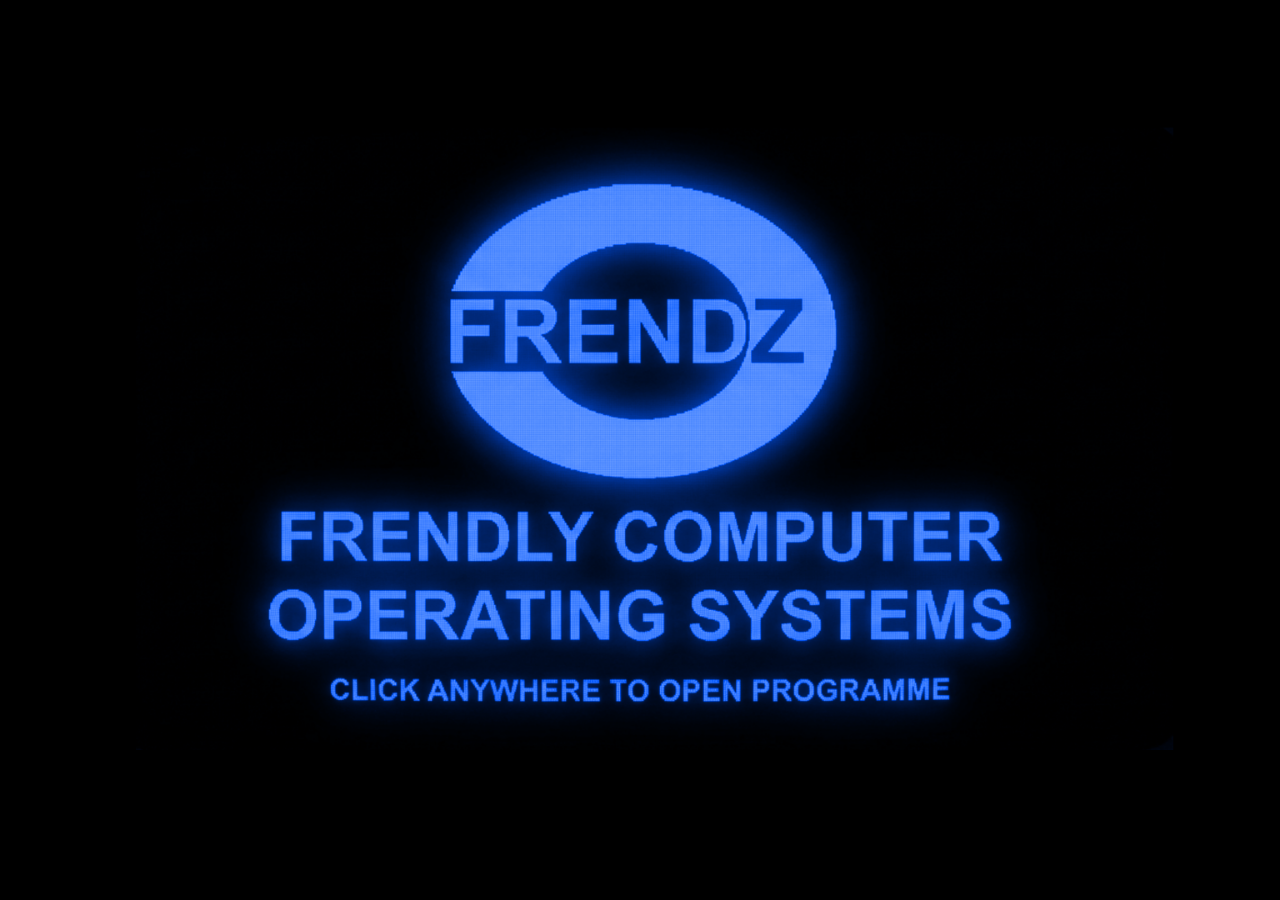
==== nea/index.html @ edb50ffb "nea update name" ====
<!DOCTYPE html>
<html lang="en">
<head>
<meta charset="UTF-8">
<meta name="viewport" content="width=device-width, initial-scale=1.0">
<title>LOCATION OS</title>
<style>
  :root{
    --face:#c0c0c0; --hi:#dfdfdf; --sh:#808080; --dk:#000; --lt:#fff;
    --desktop:#008080; --title:#000080; --title2:#1084d0;
    --winbody:#12294f; --winink:#dbe8ff; --winframe:#0a3aa8; --winwell:#08152f;
    --font:'Tahoma','Geneva','MS Sans Serif',sans-serif;
  }
  *{box-sizing:border-box; margin:0; padding:0}
  html,body{height:100%}
  body{background:#000; overflow:hidden; font-family:var(--font); font-size:12px}

  .raised{background:var(--face); border:2px solid; border-color:var(--hi) var(--dk) var(--dk) var(--hi);
    box-shadow:inset 1px 1px var(--lt), inset -1px -1px var(--sh)}
  .sunken{background:#fff; border:2px solid; border-color:var(--sh) var(--lt) var(--lt) var(--sh);
    box-shadow:inset 1px 1px var(--dk), inset -1px -1px var(--hi)}

  /* ---------- boot screen ---------- */
  .screen{position:fixed; inset:0; overflow:hidden; background:#000; cursor:pointer;
    pointer-events:none; z-index:100; transition:opacity .4s ease}
  .screen.ready{pointer-events:auto}
  .screen.hide{opacity:0}
  .screen img{position:absolute; inset:0; width:100%; height:100%; object-fit:cover; display:block}
  .base{clip-path:inset(50% 0 50% 0); animation:crt-open 4s 1s cubic-bezier(.16,.8,.3,1) forwards}
  @keyframes crt-open{ to{ clip-path:inset(0 0 0 0); } }
  .g{opacity:0; pointer-events:none; mix-blend-mode:screen; will-change:transform,clip-path}
  .g1{filter:hue-rotate(180deg) saturate(1.6)} .g2{filter:hue-rotate(60deg) saturate(1.6)}
  .bar{position:absolute; left:0; right:0; height:6px; z-index:5; opacity:0; pointer-events:none;
    mix-blend-mode:screen; background:rgba(120,180,255,.7); box-shadow:0 0 10px rgba(90,150,255,.6)}

  /* ---------- desktop ---------- */
  #desktop{position:fixed; inset:0; z-index:10; background:#03060f;
    opacity:0; visibility:hidden; transition:opacity .3s ease}
  #desktop.show{opacity:1; visibility:visible}
  /* wallpaper + its two glitch clones */
  .wall{position:absolute; inset:0; width:100%; height:100%; object-fit:cover; z-index:0}
  .wg1,.wg2{opacity:0; mix-blend-mode:screen; will-change:transform,clip-path}
  .wg1{filter:hue-rotate(180deg) saturate(1.6)}
  .wg2{filter:hue-rotate(60deg)  saturate(1.6)}
  .dbar{position:absolute; left:0; right:0; height:6px; z-index:65; opacity:0; pointer-events:none;
    mix-blend-mode:screen; background:rgba(120,180,255,.7); box-shadow:0 0 10px rgba(90,150,255,.6)}
  /* CRT scanlines over the whole desktop, to match the boot screen */
  #desktop::after{content:""; position:absolute; inset:0; pointer-events:none; z-index:70;
    background:repeating-linear-gradient(0deg, rgba(0,0,0,.15) 0 2px, transparent 2px 4px); opacity:.4}

  .icons{position:absolute; inset:0; z-index:5}
  .dicon{position:absolute; left:0; top:0; width:120px; text-align:center; color:#fff; cursor:pointer;
    user-select:none; padding:2px; will-change:transform}
  .dicon.dragging{z-index:100; cursor:grabbing; opacity:.9}
  .dicon .ico{width:min(92px,9.6vh); height:min(92px,9.6vh); margin:0 auto; background-repeat:no-repeat;
    background-position:center; background-size:contain; image-rendering:pixelated;
    filter:drop-shadow(1px 1px 0 rgba(0,0,0,.5))}
  .dicon .lbl{font-size:13px; margin-top:4px; text-shadow:1px 1px #000; padding:0 2px; display:inline-block}
  .dicon.sel .lbl{background:var(--title); outline:1px dotted #fff}

  /* windows */
  .window{position:absolute; min-width:400px; display:none; flex-direction:column; z-index:20}
  .window.open{display:flex}
  .titlebar{background:linear-gradient(90deg,var(--title),var(--title2)); color:#fff; font-weight:bold;
    padding:3px 3px 3px 6px; display:flex; align-items:center; gap:6px; cursor:grab; user-select:none}
  .window.inactive .titlebar{background:linear-gradient(90deg,#7f7f7f,#b0b0b0)}
  .titlebar .t{flex:1; white-space:nowrap; overflow:hidden; text-overflow:ellipsis}
  .tbtn{width:17px; height:15px; display:flex; align-items:center; justify-content:center;
    font-size:10px; font-weight:bold; color:#000; cursor:pointer; line-height:1}
  .content{padding:16px 18px; background:var(--face); line-height:1.6; overflow:auto; max-height:64vh; min-height:130px}
  .content h3{font-size:13px; margin:0 0 8px}
  .content .row{display:flex; justify-content:space-between; padding:3px 0; border-bottom:1px dotted #999}
  .content a{color:#000080}
  .btn{display:inline-block; padding:4px 14px; margin-top:8px; cursor:pointer; font-family:var(--font)}
  .btn:active{border-color:var(--dk) var(--hi) var(--hi) var(--dk); box-shadow:inset 1px 1px var(--sh), inset -1px -1px var(--lt)}
  .field{width:100%; padding:3px 5px; margin:3px 0 8px; font-family:var(--font); font-size:12px; outline:none}

  /* taskbar */
  .taskbar{position:absolute; left:0; right:0; bottom:0; height:32px; display:flex; align-items:center;
    gap:5px; padding:3px 4px; z-index:50}
  .start{display:flex; align-items:center; gap:6px; padding:2px 8px 2px 5px; font-weight:bold; cursor:pointer}
  .start .logo{width:18px; height:18px; border-radius:50%; background:radial-gradient(circle at 40% 35%,#7db4ff,#1a56c4);
    display:inline-block; box-shadow:0 0 0 1px #000}
  .tasks{flex:1; display:flex; gap:4px; overflow:hidden}
  .taskbtn{max-width:150px; padding:2px 8px; font-size:11px; cursor:pointer; white-space:nowrap; overflow:hidden;
    text-overflow:ellipsis; display:flex; align-items:center; gap:5px}
  .taskbtn.active{border-color:var(--dk) var(--hi) var(--hi) var(--dk); box-shadow:inset 1px 1px var(--sh), inset -1px -1px var(--lt); font-weight:bold}
  .tray{padding:3px 8px; font-size:11px}

  /* start menu */
  .startmenu{position:absolute; bottom:32px; left:4px; width:200px; z-index:60; display:none; padding:2px}
  .startmenu.show{display:block}
  .startmenu .item{display:flex; align-items:center; gap:9px; padding:6px 10px; cursor:pointer; font-size:12px}
  .startmenu .item:hover{background:var(--title); color:#fff}
  .startmenu .sep{height:1px; background:var(--sh); box-shadow:0 1px var(--lt); margin:3px 2px}

  /* ---- Windows XP (Luna) blue window theme ---- */
  .window{background:var(--winframe); border:0; border-radius:8px 8px 4px 4px;
    box-shadow:0 8px 24px rgba(0,0,0,.55); padding:0; overflow:hidden}
  .titlebar{background:linear-gradient(180deg,#4a9bff 0%,#2f7fe8 9%,#1a5fd0 46%,#134fbf 92%,#2a6fd4 100%);
    border-radius:7px 7px 0 0; padding:4px 4px 4px 8px; text-shadow:1px 1px 1px rgba(0,0,0,.35)}
  .window.inactive .titlebar{background:linear-gradient(180deg,#9fb6dd,#6d8cbe)}
  .content{margin:0 3px 3px; background:var(--winbody); color:var(--winink); border-radius:0 0 3px 3px}
  .content h3{color:#fff}
  .content .row{border-bottom:1px dotted #3a5a9a}
  .content a{color:#8fc0ff}
  .window .sunken{background:var(--winwell); border-color:#04102a #2a4a8a #2a4a8a #04102a;
    box-shadow:inset 1px 1px #000, inset -1px -1px #244a8a; color:#bcd4ff}
  .field{color:#dbe8ff}
  .field::placeholder{color:#6d86b8}
  .btn{color:#fff; background:linear-gradient(#4a9bff,#1650b8); border:1px solid #0a3a90; border-radius:4px;
    box-shadow:inset 0 1px rgba(255,255,255,.35); padding:5px 16px}
  .btn:active{background:linear-gradient(#1650b8,#4a9bff); box-shadow:inset 0 1px rgba(0,0,0,.3)}
  .tbtn{width:20px; height:20px; margin-left:2px; border-radius:3px; color:#fff;
    border:1px solid rgba(255,255,255,.55); box-shadow:inset 0 1px rgba(255,255,255,.4); font-size:11px}
  .tbtn.xpbtn{background:linear-gradient(#5aa0ff,#2f6fd0)}
  .tbtn[data-close]{background:linear-gradient(#f4977f,#d8442a); border-color:#a83318}
  .window.max{left:0!important; top:0!important; width:100%!important; height:calc(100% - 32px)!important; border-radius:0}
  .window.max .content{max-height:none; flex:1}
  .window.open.mini{display:none}

  /* ---- XP blue taskbar ---- */
  .taskbar{height:34px; border:0;
    background:linear-gradient(180deg,#3f8cf3 0%,#2b73e0 9%,#1e5fd0 46%,#2159c6 90%,#164bb0 100%);
    box-shadow:inset 0 1px rgba(255,255,255,.45)}
  .start{border:0; border-radius:0; padding:2px 18px; color:#fff; font-style:italic;
    text-shadow:1px 1px 1px rgba(0,0,0,.4); box-shadow:inset 0 1px rgba(255,255,255,.5);
    background:linear-gradient(180deg,#8ad86f 0%,#4bad3a 55%,#2f8a27 100%)}
  #caution-btn{cursor:pointer; padding:2px 6px; display:flex; align-items:center}
  #caution-btn img{width:18px; height:18px; display:block; image-rendering:auto}
  .start .logo{background:radial-gradient(circle at 40% 35%,#fff,#dfe8ff)}
  .taskbtn{color:#fff; border:1px solid #16469e; border-radius:3px;
    background:linear-gradient(#5a9bf0,#2e6fd0); box-shadow:inset 0 1px rgba(255,255,255,.35)}
  .taskbtn.active{background:linear-gradient(#173f92,#3f80e0); box-shadow:inset 0 1px rgba(0,0,0,.35)}
  .tray{color:#fff; border:1px solid #0d3f96; border-radius:3px;
    background:linear-gradient(#1e5cc8,#134cae); box-shadow:inset 0 1px rgba(0,0,0,.25)}

  /* ---- Store product grid ---- */
  .shop-sub{font-size:11px; opacity:.7; margin:-6px 0 12px}
  .shop-grid{display:grid; grid-template-columns:repeat(2,1fr); gap:12px}
  .window.max .shop-grid{grid-template-columns:repeat(auto-fill,minmax(180px,1fr))}
  .prod{display:flex; flex-direction:column; background:rgba(255,255,255,.04);
    border:1px solid #2a4a8a; border-radius:6px; padding:8px; text-align:center; transition:border-color .12s, background .12s}
  .prod:hover{border-color:#5a9bff; background:rgba(255,255,255,.09)}
  .lbl-row{margin-top:14px; font-size:10px; opacity:.55; text-transform:uppercase; letter-spacing:1.5px}
  .sizebtn{min-width:36px; padding:5px 4px; font-size:12px; cursor:pointer; border-radius:4px; user-select:none;
    border:1px solid #2a4a8a; background:rgba(255,255,255,.05); color:#dbe8ff}
  .sizebtn:hover{border-color:#5a9bff}
  .sizebtn.on{background:linear-gradient(#4a9bff,#1650b8); border-color:#0a3a90; font-weight:bold}
  .qtyrow{display:flex; justify-content:center; align-items:stretch; margin-top:6px}
  .qtyrow .qbtn{width:30px; display:flex; align-items:center; justify-content:center; cursor:pointer; font-size:16px;
    user-select:none; border:1px solid #2a4a8a; background:rgba(255,255,255,.05); color:#dbe8ff}
  .qtyrow .qbtn:hover{border-color:#5a9bff}
  .qtyrow .qnum{min-width:46px; display:flex; align-items:center; justify-content:center; font-weight:bold;
    border-top:1px solid #2a4a8a; border-bottom:1px solid #2a4a8a}
  .cart-line{display:flex; justify-content:space-between; align-items:center; gap:10px; padding:8px 0;
    border-bottom:1px dotted #3a5a9a; text-align:left}
  .cart-line .cl-rm{cursor:pointer; font-size:11px; display:inline-block; margin-top:5px; padding:2px 9px; border-radius:3px;
    user-select:none; border:1px solid #8a3a3a; background:rgba(255,80,80,.14); color:#ff9a9a}
  .cart-line .cl-rm:hover{background:rgba(255,80,80,.3); color:#fff; border-color:#c04a4a}
  .cart-total{display:flex; justify-content:space-between; font-weight:bold; margin-top:12px; font-size:15px}
  .thumb{position:relative; aspect-ratio:1/1; border-radius:4px; overflow:hidden; margin-bottom:8px;
    background:linear-gradient(160deg,#c9d3e6,#aeb9d0)}
  .thumb .slides{width:100%; height:100%}
  .thumb img{width:100%; height:100%; object-fit:contain; image-rendering:auto; display:none}
  .thumb img.on{display:block}
  .thumb .nav{position:absolute; top:50%; transform:translateY(-50%); width:22px; height:34px;
    border:0; cursor:pointer; font-size:20px; line-height:1; color:#fff; padding:0;
    background:rgba(10,28,64,.5); border-radius:4px; display:flex; align-items:center; justify-content:center}
  .thumb .nav:hover{background:rgba(10,28,64,.82)}
  .thumb .nav.prev{left:5px}
  .thumb .nav.next{right:5px}
  .thumb .dots{position:absolute; bottom:5px; left:0; right:0; display:flex; gap:4px; justify-content:center}
  .thumb .dots i{width:5px; height:5px; border-radius:50%; background:rgba(10,28,64,.35)}
  .thumb .dots i.on{background:rgba(10,28,64,.85)}
  .prod .pname{font-size:12px; font-weight:bold; line-height:1.25; min-height:2.4em;
    display:flex; align-items:center; justify-content:center}
  .prod .pmeta{display:flex; justify-content:space-between; align-items:center; margin-top:4px; font-size:11px}
  .prod .pvar{opacity:.65}
  .prod .pprice{font-weight:bold}
  .prod .btn{margin-top:8px; width:100%; box-sizing:border-box; text-align:center}
  .prod.sold .btn{background:#3a4a66; border-color:#2a3a52; cursor:default; opacity:.7}

  /* Photos gallery */
  #w-photos .content{display:flex; flex-direction:column; height:64vh; overflow:hidden}
  #w-photos.max .content{height:auto}
  #w-photos .content h3{flex:0 0 auto}
  .photo-grid{display:grid; grid-template-columns:repeat(4,1fr); grid-template-rows:repeat(5,1fr); gap:8px 10px; flex:1; min-height:0}
  .photo-cell{display:flex; flex-direction:column; min-height:0; min-width:0}
  .photo-frame{flex:1; min-height:0; display:flex; align-items:center; justify-content:center}
  .photo-box{height:100%; width:auto; aspect-ratio:2/3; max-width:100%}   /* portrait photo ratio, shrinks to fit */
  .photo-title{flex:0 0 auto; height:16px; line-height:16px; margin-top:4px; font-size:11px; text-align:center;
    opacity:.8; overflow:hidden; white-space:nowrap; text-overflow:ellipsis}
  .photo-title:empty::before{content:'Title'; opacity:.4}
  #w-photos.max .photo-grid{grid-template-columns:repeat(5,1fr); grid-template-rows:repeat(4,1fr); gap:14px 16px}
  #w-photos.max .photo-title{height:22px; line-height:22px; font-size:14px}

  /* Music player */
  .mp{max-width:280px; margin:0 auto; padding:4px 0}
  .mp-art{width:min(190px,44vh); aspect-ratio:1/1; margin:0 auto 14px; border-radius:6px; overflow:hidden;
    box-shadow:0 6px 20px rgba(0,0,0,.55); border:1px solid #2a4a8a}
  .mp-art img{width:100%; height:100%; object-fit:cover; display:block}
  .mp-title{font-size:19px; font-weight:bold; letter-spacing:1px}
  .mp-artist{font-size:13px; opacity:.7; margin-top:2px}
  .mp-seek{height:6px; border-radius:3px; background:rgba(255,255,255,.12); margin:16px 0 6px; cursor:pointer; overflow:hidden}
  .mp-fill{height:100%; width:0%; background:linear-gradient(90deg,#4a9bff,#8fc0ff); border-radius:3px}
  .mp-time{display:flex; justify-content:space-between; font-size:11px; opacity:.7}
  .mp-controls{display:flex; align-items:center; justify-content:center; gap:18px; margin-top:16px}
  .mp-btn{min-width:36px; height:36px; padding:0 6px; display:flex; align-items:center; justify-content:center; cursor:pointer;
    user-select:none; border-radius:50%; border:1px solid #2a4a8a; background:rgba(255,255,255,.05); font-size:12px}
  .mp-btn:hover{border-color:#5a9bff}
  .mp-btn.mp-play{width:48px; height:48px; font-size:16px; color:#fff; border-color:#0a3a90;
    background:linear-gradient(#4a9bff,#1650b8); box-shadow:inset 0 1px rgba(255,255,255,.35)}
  .mp-btn.mp-play:active{background:linear-gradient(#1650b8,#4a9bff)}

  /* Videos + Extras */
  .vid-box{height:230px; display:flex; align-items:center; justify-content:center; color:#6d86b8; text-align:center}
  .vid-box-sm{height:130px}
  #w-video.max .content, #w-extras.max .content{display:flex; flex-direction:column}
  #w-video.max .content h3, #w-extras.max .content h3{flex:0 0 auto}
  #w-video.max .vid-box, #w-extras.max .vid-box{flex:1; height:auto}   /* video fills most of the screen */
  /* Extras = portrait tour advert (9:16) — window fits the video */
  #w-extras{min-width:0}
  #w-extras .content{max-height:none; padding:11px; overflow:hidden}
  #w-extras .tour-advert{width:100%; aspect-ratio:1080/1920; display:block; background:#000; border-radius:3px}
  /* keep native controls from darkening the video (WebKit/Safari) */
  #w-extras video::-webkit-media-controls-panel{background:transparent; background-image:none}
  #w-extras video::-webkit-media-controls-enclosure{background:transparent}
  #w-extras.max .content{display:flex; flex-direction:column}
  #w-extras.max .content h3{flex:0 0 auto}
  #w-extras.max .tour-advert{flex:1; aspect-ratio:auto; height:auto; min-height:0; object-fit:contain}

  /* Links — socials */
  .social-list{display:flex; flex-direction:column; gap:7px; margin-top:4px}
  .social{display:flex; align-items:center; gap:12px; padding:8px 11px; border-radius:6px; cursor:pointer;
    border:1px solid #2a4a8a; background:rgba(255,255,255,.04); transition:border-color .12s, background .12s}
  .social:hover{border-color:#5a9bff; background:rgba(255,255,255,.09)}
  .social img{width:34px; height:34px; object-fit:contain; image-rendering:pixelated; flex:0 0 auto}
  .social .s-name{font-weight:bold}
  .social .s-handle{font-size:12px; opacity:.7; margin-left:auto}

  /* Tour poster window */
  #w-tourposter .poster-img{ max-width:100%; max-height:58vh; display:block; margin:0 auto; border-radius:3px }
  #w-tourposter.max .content{ display:flex; align-items:center; justify-content:center }
  #w-tourposter.max .poster-img{ max-height:100%; max-width:100%; margin:0 }

  /* ---- phone: keep windows on-screen, tighten icons (desktop unaffected) ---- */
  @media (max-width:640px){
    .window{ min-width:0; max-width:96vw; }
    .startmenu{ width:min(240px,74vw); }
    .dicon{ width:96px; }
    .dicon .ico{ width:52px; height:52px; }
    .dicon .lbl{ font-size:11px; }
    .taskbtn{ max-width:96px; }
    .mp-controls{ gap:22px; }
  }

  @media (prefers-reduced-motion:reduce){ .base{ clip-path:none; animation:none; } }
</style>
</head>
<body>

  <!-- ===================== BOOT ===================== -->
  <div class="screen" id="boot">
    <img class="base" src="boot.png" alt="LOCATION — Locating Computer Operating Systems">
    <img class="g g1" src="boot.png" alt="">
    <img class="g g2" src="boot.png" alt="">
    <div class="bar"></div>
  </div>

  <!-- ===================== DESKTOP ===================== -->
  <div id="desktop">
    <img class="wall wbase" src="desktop-bg.png" alt="">
    <img class="wall wg1" src="desktop-bg.png" alt="">
    <img class="wall wg2" src="desktop-bg.png" alt="">
    <div class="dbar"></div>
    <div class="icons">
      <div class="dicon" data-win="w-recycle" data-col="0" data-row="0"><div class="ico" style="background-image:url('trash.png')"></div><div class="lbl">Trash</div></div>
      <div class="dicon" data-win="w-video" data-col="0" data-row="1"><div class="ico" style="background-image:url('film.png')"></div><div class="lbl">Video</div></div>
      <div class="dicon" data-win="w-net" data-col="0" data-row="2"><div class="ico" style="background-image:url('world-removebg-preview.png')"></div><div class="lbl">Tour</div></div>
      <div class="dicon" data-win="w-music" data-col="0" data-row="3"><div class="ico" style="background-image:url('cd.png')"></div><div class="lbl">Music</div></div>
      <div class="dicon" data-win="w-shop" data-col="0" data-row="4"><div class="ico" style="background-image:url('cart-removebg-preview.png')"></div><div class="lbl">Store</div></div>
      <div class="dicon" data-win="w-photos" data-col="0" data-row="5"><div class="ico" style="background-image:url('camera-removebg-preview.png')"></div><div class="lbl">Photos</div></div>
      <div class="dicon" data-win="w-join" data-col="0" data-row="6"><div class="ico" style="background-image:url('mail.png')"></div><div class="lbl">Sign Up</div></div>
      <div class="dicon" data-win="w-contact" data-col="1" data-row="0"><div class="ico" style="background-image:url('phone.png')"></div><div class="lbl">Contact</div></div>
      <div class="dicon" data-win="w-about" data-col="1" data-row="1"><div class="ico" style="background-image:url('light.png')"></div><div class="lbl">Links</div></div>
      <div class="dicon" data-win="w-bio" data-col="1" data-row="2"><div class="ico" style="background-image:url('notebook.png')"></div><div class="lbl">Thoughts</div></div>
      <div class="dicon" data-href="https://www.dominomusic.com/uk" data-col="1" data-row="3"><div class="ico" style="background-image:url('domino.png'); background-size:76%"></div><div class="lbl">The Domino</div></div>
    </div>

    <!-- windows -->
    <div class="window raised" id="w-music" style="left:130px; top:60px; width:360px">
      <div class="titlebar"><span class="t">Music</span><span class="tbtn raised" data-close>✕</span></div>
      <div class="content" style="text-align:center">
        <div class="mp">
          <div class="mp-art"><img src="Mockup/vinyl 3.png" alt=""></div>
          <div class="mp-title">LOCATION</div>
          <div class="mp-artist">BREWSKI</div>
          <div class="mp-seek"><div class="mp-fill"></div></div>
          <div class="mp-time"><span class="mp-cur">0:00</span><span class="mp-dur">2:58</span></div>
          <div class="mp-controls">
            <span class="mp-btn" data-prev>◀◀</span>
            <span class="mp-btn mp-play" data-play>▶</span>
            <span class="mp-btn" data-next>▶▶</span>
          </div>
        </div>
      </div>
    </div>

    <div class="window raised" id="w-spotify" style="left:200px; top:100px; width:300px">
      <div class="titlebar"><span class="t">Music</span><span class="tbtn raised" data-close>✕</span></div>
      <div class="content" id="spotify-open" data-href="https://open.spotify.com/playlist/4fGIqRvwoG7jM1Ln5yfsZ7?si=450290e17da34466" style="text-align:center; cursor:pointer">
        <h3>The playlist</h3>
        <div style="display:inline-flex; align-items:center; justify-content:center; gap:12px; margin-top:2px">
          <span style="opacity:.85">Stream LOCATION - The Playlist on Spotify</span>
          <img src="Spotify.png" alt="Open in Spotify" style="width:40px; height:40px; flex:0 0 auto; display:block">
        </div>
        <div style="margin-top:12px; font-size:11px; opacity:.55">Click anywhere on this tab to open</div>
      </div>
    </div>

    <div class="window raised" id="w-video" style="left:220px; top:120px; width:480px">
      <div class="titlebar"><span class="t">Videos</span><span class="tbtn raised" data-close>✕</span></div>
      <div class="content">
        <div class="sunken vid-box">[ video goes here ]</div>
      </div>
    </div>

    <div class="window raised" id="w-extras" style="left:220px; top:120px; width:260px">
      <div class="titlebar"><span class="t">Tour</span><span class="tbtn raised" data-close>✕</span></div>
      <div class="content">
        <video class="tour-advert" src="tour advert.mov" controls playsinline preload="metadata"></video>
      </div>
    </div>

    <div class="window raised" id="w-bio" style="left:300px; top:90px; width:400px">
      <div class="titlebar"><span class="t">Thoughts</span><span class="tbtn raised" data-close>✕</span></div>
      <div class="content" style="font-family:var(--font); line-height:1.6">LOCATION is an extension of me — where I’ve been, where I’m headed, and everyone I’ve crossed paths with along the way.<br><br>It’s about knowing where you stand. Keep the ones who show up close, and let go of the people who only appear when it’s convenient. Put yourself on the map, move with purpose, and never lose sight of home no matter how far the road takes you. Wherever you are in the world, send me your location and I’ll pull up. Thanks for your ongoing support and love.<br><br>BREWSKI<br><br>P.S — wherever you land, make it somewhere worth finding.</div>
    </div>

    <div class="window raised" id="w-shop" style="left:120px; top:80px; width:600px">
      <div class="titlebar"><span class="t">Store</span><span class="tbtn raised" data-close>✕</span></div>
      <div class="content">
        <div style="display:flex; justify-content:space-between; align-items:flex-start; gap:10px">
          <div><div class="shop-sub" style="margin:0">Shop the newest styles to look fly wherever you’re located</div></div>
          <span class="btn raised" id="cart-btn" style="white-space:nowrap">Basket (0)</span>
        </div>
        <div class="shop-grid" id="shop-grid"></div>
      </div>
    </div>

    <div class="window raised" id="w-cart" style="left:300px; top:110px; width:360px">
      <div class="titlebar"><span class="t">Basket</span><span class="tbtn raised" data-close>✕</span></div>
      <div class="content" id="cart-body"></div>
    </div>

    <div class="window raised" id="w-join" style="left:260px; top:70px; width:320px">
      <div class="titlebar"><span class="t">Sign Up</span><span class="tbtn raised" data-close>✕</span></div>
      <div class="content"><h3>Get on the map</h3>
        <div>First dibs on drops, tickets and merch.</div>
        <input class="field sunken" type="email" placeholder="your@email.com">
        <div class="btn raised">Sign up</div>
      </div>
    </div>

    <div class="window raised" id="w-net" style="left:200px; top:90px; width:300px">
      <div class="titlebar"><span class="t">Tour</span><span class="tbtn raised" data-close>✕</span></div>
      <div class="content" style="text-align:center">
        <canvas id="globe-cv" width="256" height="256" style="width:256px; height:256px; image-rendering:pixelated;
          cursor:grab; background:#04102a; border:2px solid; border-color:#04102a #2a4a8a #2a4a8a #04102a"></canvas>
        <div style="margin-top:8px; font-size:12px; opacity:.7">drag to spin · click a marker</div>
      </div>
    </div>

    <div class="window raised" id="w-tourposter" style="left:520px; top:70px; width:min(400px,90vw)">
      <div class="titlebar"><span class="t">Tour</span><span class="tbtn raised" data-close>✕</span></div>
      <div class="content" style="text-align:center">
        <img src="Mockup/Tour poster 2.png" alt="Tour poster" class="poster-img">
      </div>
    </div>

    <div class="window raised" id="w-photos" style="left:240px; top:100px; width:420px">
      <div class="titlebar"><span class="t">Photos</span><span class="tbtn raised" data-close>✕</span></div>
      <div class="content">
        <div class="photo-grid" id="photo-grid"></div>
      </div>
    </div>

    <div class="window raised" id="w-contact" style="left:300px; top:130px; width:380px">
      <div class="titlebar"><span class="t">Contact</span><span class="tbtn raised" data-close>✕</span></div>
      <div class="content"><h3>Get in touch</h3>
        <div class="row"><span>Tour</span><span>tour@location.com</span></div>
        <div class="row"><span>General</span><span>help@location.com</span></div>
        <div class="row"><span>Fan-Mail</span><span>mail@location.com</span></div>
        <div class="row"><span>PO Box</span><span>L0CAT10N</span></div>
        <div class="row"><span>Telephone</span><span>01-LOCAT10N-2027</span></div>
        <div style="margin-top:12px; font-size:11px; opacity:.6">All contact options available 24/7.</div>
      </div>
    </div>

    <div class="window raised" id="w-about" style="left:280px; top:110px; width:340px">
      <div class="titlebar"><span class="t">Links</span><span class="tbtn raised" data-close>✕</span></div>
      <div class="content">
        <div class="social-list">
          <div class="social" data-social><img src="icons/53c4366201a1a2e578272a502ffdd3e8-removebg-preview.png" alt=""><span class="s-name">Instagram</span><span class="s-handle">@BREWSKI</span></div>
          <div class="social" data-social><img src="icons/tik tok icon.png" alt=""><span class="s-name">TikTok</span><span class="s-handle">@BREWSKI</span></div>
          <div class="social" data-social><img src="icons/youtube icon.png" alt=""><span class="s-name">YouTube</span><span class="s-handle">@BREWSKI</span></div>
          <div class="social" data-social><img src="icons/snapchat icon.png" alt=""><span class="s-name">Snapchat</span><span class="s-handle">@BREWSKI</span></div>
          <div class="social" data-social><img src="icons/facebook icon.png" alt=""><span class="s-name">Facebook</span><span class="s-handle">@BREWSKI</span></div>
        </div>
      </div>
    </div>

    <div class="window raised" id="w-recycle" style="left:260px; top:140px; width:360px">
      <div class="titlebar"><span class="t">Trash</span><span class="tbtn raised" data-close>✕</span></div>
      <div class="content"><div>Nothing to see here...</div></div>
    </div>

    <div class="window raised" id="w-tourdate" style="width:280px">
      <div class="titlebar"><span class="t">Tour Date</span><span class="tbtn raised" data-close>✕</span></div>
      <div class="content" id="tourdate-body" style="text-align:center"></div>
    </div>

    <div class="window raised" id="w-notice" style="width:360px">
      <div class="titlebar"><span class="t">Notice</span></div>
      <div class="content"><div>Some places are best left off the map — not this one though.</div>
        <div style="text-align:center; margin-top:16px"><span class="btn raised" data-close>OK</span></div>
      </div>
    </div>

    <div class="window raised" id="w-broke" style="width:360px">
      <div class="titlebar"><span class="t">Notice</span></div>
      <div class="content"><div>You are too broke to check out.</div>
        <div style="text-align:center; margin-top:16px"><span class="btn raised" id="broke-ok" data-close>OK</span></div>
      </div>
    </div>

    <div class="window raised" id="w-social" style="width:360px">
      <div class="titlebar"><span class="t">Notice</span></div>
      <div class="content"><div>You're really not that sociable.</div>
        <div style="text-align:center; margin-top:16px"><span class="btn raised" data-close>OK</span></div>
      </div>
    </div>

    <div class="window raised" id="w-legal" style="width:390px">
      <div class="titlebar"><span class="t">Notice</span></div>
      <div class="content">
        <div style="line-height:1.55">This site is a student <b>Media Studies NEA</b>, made for educational purposes only. It is entirely <b>non-commercial</b> — nothing here is for sale and no profits are made.<br><br>The song “Location” and all rights to it belong to <b>Playboy Carti</b>. All artwork, merchandise and store content are mock-ups created for this project, and no ownership or affiliation is claimed.</div>
        <div style="text-align:center; margin-top:16px"><span class="btn raised" data-close>OK</span></div>
      </div>
    </div>

    <!-- taskbar -->
    <div class="taskbar raised">
      <div class="start raised" id="startbtn">Start</div>
      <div class="tasks" id="tasks"></div>
      <div class="tray raised" id="caution-btn" title="Notice"><img src="caution.png" alt="Notice"></div>
      <div class="tray raised" id="clock">--:--</div>
    </div>

    <!-- start menu -->
    <div class="startmenu raised" id="startmenu">
      <div class="item" data-win="w-music">Music</div>
      <div class="item" data-win="w-video">Videos</div>
      <div class="item" data-win="w-photos">Photos</div>
      <div class="item" data-win="w-bio">Thoughts</div>
      <div class="item" data-win="w-shop">Store</div>
      <div class="item" data-win="w-join">Sign Up</div>
      <div class="item" data-win="w-net">Tour</div>
      <div class="item" data-win="w-contact">Contact</div>
      <div class="item" data-win="w-about">Links</div>
      <div class="item" data-win="w-recycle">Trash</div>
      <div class="sep"></div>
      <div class="item" id="shutdown">Shut Down…</div>
    </div>
  </div>

<script>
  /* ===================== BOOT + GLITCH ===================== */
  const reduce = matchMedia('(prefers-reduced-motion:reduce)').matches;
  const boot = document.getElementById('boot');
  const base = document.querySelector('.base');
  const g1 = document.querySelector('.g1'), g2 = document.querySelector('.g2');
  const bar = document.querySelector('.bar');
  const rnd = (a,b)=> a + Math.random()*(b-a);
  let left = false;

  function reset(){ base.style.transform=''; base.style.filter=''; g1.style.opacity=0; g2.style.opacity=0; bar.style.opacity=0; }
  function glitch(){
    if(left) return;
    const end = performance.now() + rnd(200,460);
    const iv = setInterval(function(){
      if(left){ clearInterval(iv); reset(); return; }
      if(performance.now() > end){ clearInterval(iv); reset(); schedule(); return; }
      [[g1,1],[g2,-1]].forEach(function(p){ const g=p[0],d=p[1],top=rnd(0,78),h=rnd(4,20);
        g.style.clipPath='inset('+top+'% 0 '+Math.max(0,100-top-h)+'% 0)';
        g.style.transform='translateX('+(d*rnd(5,20))+'px)'; g.style.opacity=1; });
      base.style.transform='translateX('+rnd(-4,4)+'px)';
      base.style.filter = Math.random()<0.25 ? 'brightness(1.4) contrast(1.15)' : '';
      if(Math.random()<0.5){ bar.style.top=rnd(0,100)+'%'; bar.style.opacity=rnd(.3,.8).toFixed(2); } else bar.style.opacity=0;
    }, 55);
  }
  function schedule(){ if(!left && !reduce) setTimeout(glitch, rnd(1100,3200)); }
  function onOpened(){ boot.classList.add('ready'); glitch(); }
  if(reduce) boot.classList.add('ready');
  else base.addEventListener('animationstart', onOpened, {once:true});

  boot.addEventListener('click', function(){
    if(left) return; left = true;
    boot.classList.add('hide');
    document.getElementById('desktop').classList.add('show');
    setTimeout(function(){ boot.style.display='none'; }, 450);
    deskOn = true; dschedule();          // start the desktop glitch
  });

  /* ===================== DESKTOP GLITCH (same as boot) ===================== */
  const wbase = document.querySelector('.wbase');
  const wg1 = document.querySelector('.wg1'), wg2 = document.querySelector('.wg2');
  const dbar = document.querySelector('.dbar');
  let deskOn = false;
  function dreset(){ wbase.style.transform=''; wbase.style.filter=''; wg1.style.opacity=0; wg2.style.opacity=0; dbar.style.opacity=0; }
  function dglitch(){
    if(!deskOn) return;
    const end = performance.now() + rnd(200,460);
    const iv = setInterval(function(){
      if(!deskOn){ clearInterval(iv); dreset(); return; }
      if(performance.now() > end){ clearInterval(iv); dreset(); dschedule(); return; }
      [[wg1,1],[wg2,-1]].forEach(function(p){ const g=p[0],d=p[1],top=rnd(0,78),h=rnd(4,20);
        g.style.clipPath='inset('+top+'% 0 '+Math.max(0,100-top-h)+'% 0)';
        g.style.transform='translateX('+(d*rnd(5,20))+'px)'; g.style.opacity=1; });
      wbase.style.transform='translateX('+rnd(-4,4)+'px)';
      wbase.style.filter = Math.random()<0.25 ? 'brightness(1.3) contrast(1.1)' : '';
      if(Math.random()<0.5){ dbar.style.top=rnd(0,100)+'%'; dbar.style.opacity=rnd(.3,.8).toFixed(2); } else dbar.style.opacity=0;
    }, 55);
  }
  function dschedule(){ if(deskOn && !reduce) setTimeout(dglitch, rnd(1100,3200)); }

  /* ===================== DESKTOP ===================== */
  let z = 20;
  const tasks = document.getElementById('tasks');
  const openBtns = {};      // window id -> taskbar button

  function focusWin(w){
    document.querySelectorAll('.window').forEach(x=>x.classList.add('inactive'));
    w.classList.remove('inactive');
    w.style.zIndex = ++z;
    for(const id in openBtns) openBtns[id].classList.toggle('active', id===w.id);
  }
  function openWin(id){
    const w = document.getElementById(id);
    if(!w.classList.contains('open')){
      w.classList.add('open');
      w.classList.remove('mini','max');
      // drop it somewhere random, but fully on-screen and above the taskbar
      const ww = w.offsetWidth || 400, wh = w.offsetHeight || 240;
      const maxX = Math.max(10, innerWidth - ww - 16);
      const maxY = Math.max(10, innerHeight - 32 - wh - 16);
      w.style.left = Math.round(rnd(10, maxX)) + 'px';
      w.style.top  = Math.round(rnd(10, maxY)) + 'px';
      // add a taskbar button
      const b = document.createElement('div'); b.className='taskbtn raised';
      b.textContent = w.querySelector('.titlebar .t').textContent;
      b.addEventListener('click', function(){ w.classList.remove('mini'); focusWin(w); });
      tasks.appendChild(b); openBtns[id]=b;
    }
    focusWin(w);
  }
  function closeWin(w){
    w.classList.remove('open');
    if(openBtns[w.id]){ openBtns[w.id].remove(); delete openBtns[w.id]; }
    // stop any playing video/audio in the closed window
    w.querySelectorAll('video, audio').forEach(function(m){ try{ m.pause(); m.currentTime=0; }catch(_){} });
  }
  // open several windows as a loosely-staggered, slightly-overlapping cluster at a random spot
  function openCluster(ids){
    ids.forEach(function(id){ openWin(id); });
    if(innerWidth<=640) return;               // phones: leave openWin's own placement
    const wins=ids.map(function(id){ return document.getElementById(id); });
    const overlap=34, vJit=46;
    let totalW=0; wins.forEach(function(w,i){ totalW += w.offsetWidth - (i>0?overlap:0); });
    const maxH=Math.max.apply(null, wins.map(function(w){ return w.offsetHeight; }));
    let bx=Math.max(8, Math.min(Math.round((innerWidth-totalW)/2 + (Math.random()*90-45)), innerWidth-totalW-8));
    if(!isFinite(bx)||bx<8) bx=8;
    let by=Math.max(8, Math.round((innerHeight-32-maxH-vJit)/2 + (Math.random()*60-30)));
    let x=bx;
    wins.forEach(function(w,i){
      if(i>0) x += wins[i-1].offsetWidth - overlap;
      let left=Math.max(8, Math.min(x, innerWidth - w.offsetWidth - 8));
      let top=Math.max(8, Math.min(by + Math.round(Math.random()*vJit), innerHeight-32 - w.offsetHeight - 8));
      w.style.left=left+'px'; w.style.top=top+'px';
    });
  }

  // desktop icons open windows
  const getTrash = () => document.querySelector('.dicon[data-win="w-recycle"]');
  function overlaps(a,b){ const r1=a.getBoundingClientRect(), r2=b.getBoundingClientRect();
    return !(r1.right<r2.left || r1.left>r2.right || r1.bottom<r2.top || r1.top>r2.bottom); }

  // 12-across x 7-down grid (pad keeps the bottom row off the taskbar)
  const GROWS=7, GPAD=44;
  function gcols(){ return innerWidth<=640 ? 2 : 12; }   // 2 icon columns on phones, 12 on desktop
  function placeAtCell(ic, col, row, animate){
    const GCOLS=gcols(), cellW=innerWidth/GCOLS, cellH=(innerHeight-GPAD)/GROWS;
    ic._tx = (col+0.5)*cellW - ic.offsetWidth/2;
    ic._ty = (row+0.5)*cellH - ic.offsetHeight/2;
    ic.dataset.col=col; ic.dataset.row=row;
    ic.style.transition = animate ? 'transform .18s ease' : 'none';
    ic.style.transform = 'translate('+ic._tx+'px,'+ic._ty+'px)';
  }
  function cellTaken(col, row, ignore){
    return [...document.querySelectorAll('.dicon')].some(function(o){
      return o!==ignore && +o.dataset.col===col && +o.dataset.row===row; });
  }
  function snapToGrid(ic){
    const GCOLS=gcols();
    const r=ic.getBoundingClientRect(); const cx=r.left+r.width/2, cy=r.top+r.height/2;
    const cellW=innerWidth/GCOLS, cellH=(innerHeight-GPAD)/GROWS;
    const col=Math.min(GCOLS-1, Math.max(0, Math.round(cx/cellW-0.5)));
    const row=Math.min(GROWS-1, Math.max(0, Math.round(cy/cellH-0.5)));
    if(cellTaken(col, row, ic)) return false;   // one app per box → refuse occupied cell
    placeAtCell(ic, col, row, true);
    return true;
  }
  function placeAllIcons(){ document.querySelectorAll('.dicon').forEach(function(ic){ placeAtCell(ic, +ic.dataset.col||0, +ic.dataset.row||0, false); }); }
  addEventListener('resize', placeAllIcons);
  placeAllIcons();

  /* ---- hollow wireframe grid globe with tour-date markers (Tour) ---- */
  (function(){
    const cv=document.getElementById('globe-cv'); if(!cv) return;
    const ctx=cv.getContext('2d');
    const pinFront=new Image(); pinFront.src='pin.png';
    const pinBack=new Image();  pinBack.src='pin%20dark.png';
    const PIN_AR=2000/1854;
    let W=cv.width, H=cv.height, gx=W/2, gy=H/2, R=Math.min(W,H)*0.42, F=R*4;
    const TAU=Math.PI*2, D2R=Math.PI/180;
    // fit the globe to 256 normally, and to the window when maximised
    function fitCanvas(){
      const win=document.getElementById('w-net'); if(!win) return;
      let size=256;
      if(win.classList.contains('max')){
        const wr=win.getBoundingClientRect();
        size=Math.max(180, Math.min(wr.width-28, wr.height-96));
      }
      if(cv.width!==size){ cv.width=size; cv.height=size; }
      cv.style.width=size+'px'; cv.style.height=size+'px';
      W=cv.width; H=cv.height; gx=W/2; gy=H/2; R=Math.min(W,H)*0.42; F=R*4;
    }
    let rotY=0.6, rotX=-0.3, velY=0, velX=0, dragging=false, lx=0, ly=0, downX=0, downY=0, moved=false;

    // tour stops — letter (globe label) + city + date (routed sensibly by region)
    const STOPS=[
      {lat:-28, lon:8,    color:[255,59,59],   letter:'A', city:'Rome',         date:'21 Mar 2027'},
      {lat:-43, lon:8,    color:[255,149,0],   letter:'B', city:'Paris',        date:'15 Mar 2027'},
      {lat:-47, lon:34,   color:[255,224,40],  letter:'C', city:'London',       date:'12 Mar 2027'},
      {lat:-34, lon:34,   color:[100,195,255], letter:'M', city:'Madrid',       date:'18 Mar 2027'},
      {lat:-47, lon:-74,  color:[150,255,60],  letter:'D', city:'Hong Kong',    date:'15 May 2027'},
      {lat:-40, lon:144,  color:[34,197,94],   letter:'E', city:'Chicago',      date:'05 Apr 2027'},
      {lat:-43, lon:-98,  color:[20,205,185],  letter:'F', city:'Tokyo',        date:'19 May 2027'},
      {lat:-38, lon:132,  color:[40,230,230],  letter:'G', city:'New York',     date:'02 Apr 2027'},
      {lat:-33, lon:156,  color:[160,90,255],  letter:'H', city:'Los Angeles',  date:'09 Apr 2027'},
      {lat:34,  lon:-28,  color:[205,80,240],  letter:'I', city:'Cape Town',    date:'04 May 2027'},
      {lat:8,   lon:138,  color:[255,60,208],  letter:'J', city:'São Paulo',    date:'20 Apr 2027'},
      {lat:20,  lon:150,  color:[255,150,190], letter:'K', city:'Buenos Aires', date:'23 Apr 2027'},
      {lat:55,  lon:-118, color:[240,240,255], letter:'L', city:'Sydney',       date:'28 May 2027'}
    ];
    // per-stop ticket prices — fixed once so they stay stable between clicks
    const SOLD_OUT=['London','São Paulo','Chicago'];
    for(const s of STOPS){
      s.soldOut  = SOLD_OUT.includes(s.city);
      s.standing = 110 + Math.floor(Math.random()*21); // $110–130
      s.seating  = 75  + Math.floor(Math.random()*26); // $75–100
    }
    let markScreen=[]; // {x,y,r,front,stop} in canvas px, refreshed each frame

    cv.style.touchAction='none';
    cv.addEventListener('pointerdown',function(e){ dragging=true; moved=false; lx=downX=e.clientX; ly=downY=e.clientY; velX=velY=0; try{cv.setPointerCapture(e.pointerId);}catch(_){} });
    cv.addEventListener('pointermove',function(e){ if(!dragging)return; const dx=e.clientX-lx, dy=e.clientY-ly; lx=e.clientX; ly=e.clientY;
      if(Math.abs(e.clientX-downX)>4 || Math.abs(e.clientY-downY)>4) moved=true;
      velY=dx*0.01; velX=dy*0.01; rotY+=velY; rotX+=velX; });
    cv.addEventListener('pointerup',function(e){ dragging=false; if(!moved) handleClick(e); });
    cv.addEventListener('pointercancel',function(){ dragging=false; });

    function handleClick(e){
      const rect=cv.getBoundingClientRect();
      const px=(e.clientX-rect.left)*(W/rect.width), py=(e.clientY-rect.top)*(H/rect.height);
      const hitR=Math.max(12, R*0.13); let best=null, bestD=hitR*hitR;
      for(const m of markScreen){ if(!m.front) continue; const dx=px-m.x, dy=py-m.y, d=dx*dx+dy*dy; if(d<bestD){ bestD=d; best=m.stop; } }
      if(best) showStop(best);
    }
    function showStop(s){
      const info = s.soldOut
        ? '<div style="margin-top:12px; font-size:14px; font-weight:bold; letter-spacing:2px; color:#ff6b6b">SOLD OUT</div>'
        : '<div style="margin-top:12px; font-size:13px; opacity:.85">Standing: $'+s.standing+'</div>'+
          '<div style="font-size:13px; opacity:.85">Seating: $'+s.seating+'</div>'+
          '<div style="margin-top:14px"><span class="btn raised" id="buy-tickets">Buy tickets</span></div>';
      document.getElementById('tourdate-body').innerHTML =
        '<div style="font-size:20px; font-weight:bold; letter-spacing:1px">'+s.city+'</div>'+
        '<div style="margin-top:8px; font-size:14px; opacity:.85">'+s.date+'</div>'+
        info;
      const bt=document.getElementById('buy-tickets');
      if(bt) bt.addEventListener('click', function(){ openWin('w-broke');
        const bw=document.getElementById('w-broke');
        bw.style.left=Math.max(0,(innerWidth-bw.offsetWidth)/2)+'px';
        bw.style.top =Math.max(0,(innerHeight-bw.offsetHeight)/2)+'px'; });
      openWin('w-tourdate');
    }

    function proj(lat,lon,cX,sX,cY,sY){
      const cl=Math.cos(lat), x=cl*Math.cos(lon)*R, y=Math.sin(lat)*R, z=cl*Math.sin(lon)*R;
      const x1=x*cY+z*sY, z1=-x*sY+z*cY, y2=y*cX-z1*sX, z2=y*sX+z1*cX, s=F/(F-z2);
      return {x:gx+x1*s, y:gy+y2*s, z:z2};
    }
    const LAT=12, LON=24, SEG=48;
    function frame(){
      requestAnimationFrame(frame);
      const win=document.getElementById('w-net');
      if(!win || !win.classList.contains('open')) return;
      fitCanvas();
      const dateOpen=document.getElementById('w-tourdate').classList.contains('open');
      if(!dragging){ rotY+=velY; rotX+=velX; velX*=0.9; velY*=0.9;   // drag inertia
        if(Math.abs(velX)<1e-4) velX=0; if(Math.abs(velY)<1e-4) velY=0;
        if(!dateOpen) rotY+=0.004; }   // gentle auto-spin, paused while a tour date is open
      rotX=Math.max(-1.3,Math.min(1.3,rotX));
      const cX=Math.cos(rotX),sX=Math.sin(rotX),cY=Math.cos(rotY),sY=Math.sin(rotY);
      ctx.clearRect(0,0,W,H);
      ctx.globalCompositeOperation='lighter';
      ctx.strokeStyle='rgba(95,175,255,.55)'; ctx.lineWidth=1;
      ctx.shadowColor='#4da0ff'; ctx.shadowBlur=6;
      for(let i=1;i<LAT;i++){ const lat=-Math.PI/2+Math.PI*i/LAT; ctx.beginPath();
        for(let j=0;j<=SEG;j++){ const p=proj(lat,TAU*j/SEG,cX,sX,cY,sY); j?ctx.lineTo(p.x,p.y):ctx.moveTo(p.x,p.y);} ctx.stroke(); }
      for(let i=0;i<LON;i++){ const lon=TAU*i/LON; ctx.beginPath();
        for(let j=0;j<=SEG;j++){ const lat=-Math.PI/2+Math.PI*j/SEG; const p=proj(lat,lon,cX,sX,cY,sY); j?ctx.lineTo(p.x,p.y):ctx.moveTo(p.x,p.y);} ctx.stroke(); }
      // pin markers — bright pin on the near side, dark pin on the far side
      ctx.globalCompositeOperation='source-over'; ctx.shadowBlur=0;
      markScreen.length=0;
      const draw=[];
      for(const s of STOPS){
        const p=proj(s.lat*D2R, s.lon*D2R, cX,sX,cY,sY);
        const front=p.z>0, h=(front?0.22:0.17)*R, w=h*PIN_AR;
        markScreen.push({x:p.x, y:p.y-h*0.45, r:h*0.55, front:front, stop:s});
        draw.push({x:p.x, y:p.y, h:h, w:w, front:front});
      }
      // far pins first, then near pins, so near ones sit on top
      for(const near of [false,true]){
        for(const d of draw){
          if(d.front!==near) continue;
          const img=d.front?pinFront:pinBack;
          if(!(img.complete && img.naturalWidth)) continue;
          if(d.front){ ctx.shadowColor='rgba(0,0,0,.45)'; ctx.shadowBlur=4; ctx.shadowOffsetY=2; }
          ctx.globalAlpha=d.front?1:0.7;
          ctx.drawImage(img, d.x-d.w/2, d.y-d.h, d.w, d.h);  // tip at the location point
          ctx.globalAlpha=1; ctx.shadowBlur=0; ctx.shadowOffsetY=0;
        }
      }
    }
    frame();
  })();

  document.querySelectorAll('.dicon').forEach(function(ic){
    let sx, sy, ox, oy, moving=false, down=false;
    ic.style.touchAction='none';
    ic.addEventListener('pointerdown', function(e){
      if(e.button) return;
      down=true; moving=false; sx=e.clientX; sy=e.clientY;
      ox=ic._tx||0; oy=ic._ty||0;
      ic.style.transition='none';
      ic.setPointerCapture(e.pointerId);
    });
    ic.addEventListener('pointermove', function(e){
      if(!down) return;
      const dx=e.clientX-sx, dy=e.clientY-sy;
      if(!moving && Math.hypot(dx,dy)>4){ moving=true; ic.classList.add('dragging'); }
      if(moving){ ic._tx=ox+dx; ic._ty=oy+dy; ic.style.transform='translate('+ic._tx+'px,'+ic._ty+'px)'; }
    });
    ic.addEventListener('pointerup', function(e){
      if(!down) return; down=false;
      try{ ic.releasePointerCapture(e.pointerId); }catch(_){}
      if(!moving){                                   // it was a click → open the app
        document.querySelectorAll('.dicon').forEach(d=>d.classList.remove('sel'));
        ic.classList.add('sel');
        if(ic.dataset.href){ window.open(ic.dataset.href, '_blank', 'noopener'); }
        else if(ic.dataset.win==='w-music'){ openCluster(['w-music','w-spotify']); }        // Music: player + Spotify
        else if(ic.dataset.win==='w-net'){ openCluster(['w-tourposter','w-net','w-extras']); } // Tour: poster + globe + advert
        else openWin(ic.dataset.win);
        return;
      }
      ic.classList.remove('dragging');
      const tr = getTrash();
      if(ic!==tr && overlaps(ic, tr)){               // dropped on Trash → bounce back + notice
        ic._tx=ox; ic._ty=oy;
        ic.style.transition='transform .22s ease';
        ic.style.transform = (ox||oy) ? 'translate('+ox+'px,'+oy+'px)' : '';
        openWin('w-notice');
        const nw=document.getElementById('w-notice');
        nw.style.left=Math.max(0,(innerWidth-nw.offsetWidth)/2)+'px';
        nw.style.top =Math.max(0,(innerHeight-nw.offsetHeight)/2)+'px';
      } else if(!snapToGrid(ic)){                     // target box already taken → bounce back
        ic._tx=ox; ic._ty=oy;
        ic.style.transition='transform .22s ease';
        ic.style.transform = (ox||oy) ? 'translate('+ox+'px,'+oy+'px)' : '';
      }
    });
  });
  // close buttons
  document.querySelectorAll('[data-close]').forEach(function(x){
    x.addEventListener('click', function(e){ e.stopPropagation(); closeWin(x.closest('.window')); });
  });
  // focus on click anywhere in a window
  document.querySelectorAll('.window').forEach(function(w){
    w.addEventListener('pointerdown', ()=> focusWin(w));
    const bar = w.querySelector('.titlebar');
    bar.addEventListener('pointerdown', function(e){
      if(e.target.closest('.tbtn')) return;      // don't start a drag when pressing a titlebar button
      const r=w.getBoundingClientRect(), dx=e.clientX-r.left, dy=e.clientY-r.top;
      bar.setPointerCapture(e.pointerId); bar.style.cursor='grabbing';
      function move(ev){ w.style.left=(ev.clientX-dx)+'px'; w.style.top=Math.max(0,Math.min(innerHeight-40,ev.clientY-dy))+'px'; }
      function up(){ bar.releasePointerCapture(e.pointerId); bar.style.cursor='grab';
        bar.removeEventListener('pointermove',move); bar.removeEventListener('pointerup',up); }
      bar.addEventListener('pointermove',move); bar.addEventListener('pointerup',up);
    });
  });

  // start menu
  const startmenu = document.getElementById('startmenu');
  document.getElementById('startbtn').addEventListener('click', function(e){ e.stopPropagation(); startmenu.classList.toggle('show'); });
  document.addEventListener('click', ()=> startmenu.classList.remove('show'));
  startmenu.querySelectorAll('[data-win]').forEach(function(it){
    it.addEventListener('click', ()=> openWin(it.dataset.win));
  });
  document.getElementById('shutdown').addEventListener('click', function(){ location.reload(); });

  // clock
  function tick(){ const d=new Date();
    document.getElementById('clock').textContent = d.toLocaleTimeString([], {hour:'2-digit',minute:'2-digit'}); }
  tick(); setInterval(tick, 15000);

  // XP-style min / max buttons (functional) before each close button
  function minimizeWin(w){ w.classList.add('mini'); if(openBtns[w.id]) openBtns[w.id].classList.remove('active'); }
  function toggleMax(w, btn){ w.classList.toggle('max'); btn.textContent = w.classList.contains('max') ? '❐' : '▢'; }
  document.querySelectorAll('.window .titlebar').forEach(function(tb){
    const close = tb.querySelector('[data-close]'); if(!close) return;
    const w = tb.closest('.window');
    if(w.id==='w-tourdate') return;   // tour-date popup: close only, no min/max
    const mn = document.createElement('span'); mn.className='tbtn xpbtn'; mn.textContent='–';
    const mx = document.createElement('span'); mx.className='tbtn xpbtn'; mx.textContent='▢';
    mn.addEventListener('click', function(e){ e.stopPropagation(); minimizeWin(w); });
    mx.addEventListener('click', function(e){ e.stopPropagation(); toggleMax(w, mx); });
    tb.insertBefore(mn, close); tb.insertBefore(mx, close);
  });

  /* ---- Store products + photo carousels ---- */
  const M='Mockup/';
  const PRODUCTS=[
    {name:'Coordinates Hoodie', variant:'Navy', price:'$60', imgs:[
      'ghetto hoodie/unisex-essential-eco-cruiser-2.0-hoodie-french-navy-back-6a98fc8e90038.png',
      'ghetto hoodie/unisex-essential-eco-cruiser-2.0-hoodie-french-navy-front-6a98fc8e8fcda.png']},
    {name:'Coordinates Hoodie', variant:'White', price:'$60', imgs:[
      'ghetto hoodie/unisex-essential-eco-cruiser-2.0-hoodie-white-back-6a98fc8e90083.png',
      'ghetto hoodie/unisex-essential-eco-cruiser-2.0-hoodie-white-front-6a98fc8e8fe35.png']},
    {name:'Tour Hoodie', variant:'Black', price:'$60', imgs:[
      'tour hoodie/unisex-essential-eco-cruiser-2.0-hoodie-black-back-6a98fe1dc8181.png',
      'tour hoodie/unisex-essential-eco-cruiser-2.0-hoodie-black-front-6a98fe1dc7d47.png']},
    {name:'A Show Of Hands Sweater', variant:'Black', price:'$50', imgs:[
      'Sweat/unisex-premium-crew-neck-sweatshirt-black-back-6a98fcd1c1b3a.png',
      'Sweat/unisex-premium-crew-neck-sweatshirt-black-front-6a98fcd1c166c.png']},
    {name:'Coordinates Tee', variant:'Black', price:'$30', imgs:[
      'ghetto tee/unisex-classic-tee-black-front-and-back-6a98fd28b314e.png',
      'ghetto tee/unisex-classic-tee-black-front-6a98fd28b2dbb.png',
      'ghetto tee/unisex-classic-tee-black-back-6a98fd28b24f1.png']},
    {name:'Coordinates Tee', variant:'White', price:'$30', imgs:[
      'ghetto tee 2/unisex-classic-tee-white-front-and-back-6a98fd602820b.png',
      'ghetto tee 2/unisex-classic-tee-white-front-6a98fd60280b7.png',
      'ghetto tee 2/unisex-classic-tee-white-back-6a98fd6027e14.png']},
    {name:'How Many Of Us Tee', variant:'Black', price:'$30', imgs:[
      'how many black/unisex-classic-tee-black-front-and-back-6a98fdc29bf80.png',
      'how many black/unisex-classic-tee-black-front-6a98fdc29bca2.png',
      'how many black/unisex-classic-tee-black-back-6a98fdc29b8ba.png']},
    {name:'How Many Of Us Tee', variant:'White', price:'$30', imgs:[
      'how many white/unisex-classic-tee-white-front-and-back-6a98fd985a686.png',
      'how many white/unisex-classic-tee-white-front-6a98fd985a317.png',
      'how many white/unisex-classic-tee-white-back-6a98fd9859e2b.png']},
    {name:'Deaf Ear Tee', variant:'White', price:'$30', imgs:[
      'phone tee/unisex-classic-tee-white-front-and-back-6a98fdf337278.png',
      'phone tee/unisex-classic-tee-white-front-6a98fdf336e4b.png',
      'phone tee/unisex-classic-tee-white-back-6a98fdf336990.png']},
    {name:'Tour Cap', variant:'Royal / White', price:'$25', imgs:[
      'cap/5-panel-trucker-cap-royal-white-royal-front-6a98fe59a430e.png',
      'cap/5-panel-trucker-cap-royal-white-royal-left-front-6a98fe59a49a4.png',
      'cap/5-panel-trucker-cap-royal-white-royal-right-6a98fe59a4831.png',
      'cap/5-panel-trucker-cap-royal-white-royal-back-6a98fe59a4674.png']},
    {name:'Tour Poster', variant:'A2 print', price:'$20', imgs:[
      'tour poster 1.png']},
    {name:'LOCATION \u2014Vinyl', variant:'12"', price:'$15', imgs:[
      'vinyl 1.png', 'vinyl 2.png', 'vinyl 3.png']},
    {name:'LOCATION \u2014CD', variant:'Disc', price:'$10', imgs:[
      'cd 1.png', 'cd 2.png', 'cd-3-web.png']},
    {name:'LOCATION \u2014Cassette', variant:'Tape', price:'$10', imgs:[
      'cassette 1.png', 'cassette-2-web.png', 'cassette 3.png']},
    {name:'LOCATION \u2014Digital Single', variant:'Download', price:'$2', imgs:[
      'vinyl 3.png']},
    {name:'Brewski Brick', variant:'Light Blue', price:'$999', imgs:[
      'Brewski phone 2.png', 'Brewski phone 4.png', 'Brewski phone 3.png']}
  ];
  // per-product blurb, indexed to PRODUCTS order
  const DESCS=[
    'Rep your location wherever you land in this 100% cotton hoodie.',
    'Rep your location wherever you land in this 100% cotton hoodie.',
    'Celebrate The Location World Tour by purchasing this 100% cotton hoodie.',
    'Show off your hands by purchasing this 100% cotton sweater.',
    'Rep your location wherever you land in this 100% cotton tee.',
    'Rep your location wherever you land in this 100% cotton tee.',
    'Celebrate wherever you’re from in this 100% cotton tee.',
    'Celebrate wherever you’re from in this 100% cotton tee.',
    'Don’t turn a deaf ear by purchasing this 100% cotton tee.',
    'Celebrate The Location World Tour by purchasing this trucker cap.',
    'Celebrate The Location World Tour by purchasing this A2 poster.',
    'Own your copy of LOCATION by purchasing this 7" vinyl.\nSide A — LOCATION   ·   Side B — LOCATION INSTRUMENTAL',
    'Own your copy of LOCATION by purchasing this limited-edition signed CD.\nSide A — LOCATION   ·   Side B — LOCATION INSTRUMENTAL',
    'Own your copy of LOCATION by purchasing this limited-edition signed cassette.',
    'Listen to LOCATION anywhere and everywhere by purchasing this digital copy.',
    'Purchase this Brewski phone to stay connected wherever you’re located.'
  ];
  (function(){
    const grid=document.getElementById('shop-grid'); if(!grid) return;
    const winHost=document.getElementById('w-shop').parentNode;

    /* ---- basket ---- */
    const cart=[];
    function priceNum(x){ return parseFloat(String(x).replace(/[^0-9.]/g,''))||0; }
    function money(n){ return '$'+(Number.isInteger(n)?n:n.toFixed(2)); }
    function cartCount(){ return cart.reduce(function(s,i){ return s+i.qty; },0); }
    function updateCartBtn(){ const b=document.getElementById('cart-btn'); if(b) b.textContent='Basket ('+cartCount()+')'; }
    function addToCart(p, size, qty){
      const key=p.name+'|'+(p.variant||'')+'|'+(size||'');
      const ex=cart.find(function(i){ return i.key===key; });
      if(ex) ex.qty+=qty; else cart.push({key:key, name:p.name, variant:p.variant||'', size:size||'', price:priceNum(p.price), qty:qty});
      updateCartBtn(); renderCart();
    }
    function removeLine(key){ const i=cart.findIndex(function(x){ return x.key===key; }); if(i>=0) cart.splice(i,1); updateCartBtn(); renderCart(); }
    function renderCart(){
      const body=document.getElementById('cart-body'); if(!body) return;
      body.innerHTML='';
      const h=document.createElement('h3'); h.textContent='Your basket'; body.appendChild(h);
      if(!cart.length){ const e=document.createElement('div'); e.style.opacity='.7'; e.textContent='Your basket is empty.'; body.appendChild(e); return; }
      let total=0;
      cart.forEach(function(it){
        const line=it.price*it.qty; total+=line;
        const row=document.createElement('div'); row.className='cart-line';
        const left=document.createElement('div');
        const nm=document.createElement('div'); nm.style.fontWeight='bold'; nm.textContent=it.name;
        const sub=document.createElement('div'); sub.style.cssText='font-size:11px;opacity:.7';
        sub.textContent=[it.variant, it.size?('Size '+it.size):'', '×'+it.qty].filter(Boolean).join('   ·   ');
        left.appendChild(nm); left.appendChild(sub);
        const right=document.createElement('div'); right.style.cssText='text-align:right; white-space:nowrap';
        const price=document.createElement('div'); price.style.fontWeight='bold'; price.textContent=money(line);
        const rm=document.createElement('span'); rm.className='cl-rm'; rm.textContent='Remove';
        rm.addEventListener('click', function(){ removeLine(it.key); });
        right.appendChild(price); right.appendChild(rm);
        row.appendChild(left); row.appendChild(right); body.appendChild(row);
      });
      const tot=document.createElement('div'); tot.className='cart-total';
      const tl=document.createElement('span'); tl.textContent='Total'; const tv=document.createElement('span'); tv.textContent=money(total);
      tot.appendChild(tl); tot.appendChild(tv); body.appendChild(tot);
      const co=document.createElement('div'); co.style.cssText='text-align:center;margin-top:14px';
      const btn=document.createElement('span'); btn.className='btn raised'; btn.textContent='Checkout';
      btn.addEventListener('click', function(){ openWin('w-broke');
        const bw=document.getElementById('w-broke');
        bw.style.left=Math.max(0,(innerWidth-bw.offsetWidth)/2)+'px';
        bw.style.top =Math.max(0,(innerHeight-bw.offsetHeight)/2)+'px'; });
      co.appendChild(btn); body.appendChild(co);
    }
    const cartBtn=document.getElementById('cart-btn');
    if(cartBtn) cartBtn.addEventListener('click', function(){ renderCart(); openWin('w-cart'); });
    updateCartBtn(); renderCart();
    // "too broke" notice OK → back to the store
    const brokeOk=document.getElementById('broke-ok');
    if(brokeOk) brokeOk.addEventListener('click', function(){
      const c=document.getElementById('w-cart'); if(c) closeWin(c);
      const s=document.getElementById('w-shop'); if(s) focusWin(s); });

    // build a carousel thumb (own state) reusable in the grid card and the big product window
    function makeThumb(p){
      const thumb=document.createElement('div'); thumb.className='thumb';
      const slides=document.createElement('div'); slides.className='slides';
      p.imgs.forEach(function(src,idx){ const im=new Image(); im.src=M+src; im.alt='';
        if(idx) im.loading='lazy'; if(idx===0) im.className='on'; slides.appendChild(im); });
      thumb.appendChild(slides);
      if(p.imgs.length>1){
        const prev=document.createElement('button'); prev.type='button'; prev.className='nav prev'; prev.textContent='‹';
        const next=document.createElement('button'); next.type='button'; next.className='nav next'; next.textContent='›';
        const dots=document.createElement('div'); dots.className='dots';
        p.imgs.forEach(function(_,idx){ const d=document.createElement('i'); if(idx===0)d.className='on'; dots.appendChild(d); });
        const ims=[...slides.children], ds=[...dots.children]; let i=0;
        function show(n){ ims[i].classList.remove('on'); ds[i].classList.remove('on');
          i=(n+ims.length)%ims.length; ims[i].classList.add('on'); ds[i].classList.add('on'); }
        prev.addEventListener('click', function(e){ e.stopPropagation(); show(i-1); });
        next.addEventListener('click', function(e){ e.stopPropagation(); show(i+1); });
        thumb.appendChild(prev); thumb.appendChild(next); thumb.appendChild(dots);
      }
      return thumb;
    }

    // wire a dynamically-created window into the OS (focus, drag, close, min/max)
    function wireWindow(w){
      const bar=w.querySelector('.titlebar'), close=bar.querySelector('[data-close]');
      w.addEventListener('pointerdown', function(){ focusWin(w); });
      close.addEventListener('click', function(e){ e.stopPropagation(); closeWin(w); });
      bar.addEventListener('pointerdown', function(e){
        if(e.target.closest('.tbtn')) return;
        const r=w.getBoundingClientRect(), dx=e.clientX-r.left, dy=e.clientY-r.top;
        bar.setPointerCapture(e.pointerId); bar.style.cursor='grabbing';
        function move(ev){ w.style.left=(ev.clientX-dx)+'px'; w.style.top=Math.max(0,Math.min(innerHeight-40,ev.clientY-dy))+'px'; }
        function up(){ try{bar.releasePointerCapture(e.pointerId);}catch(_){} bar.style.cursor='grab';
          bar.removeEventListener('pointermove',move); bar.removeEventListener('pointerup',up); }
        bar.addEventListener('pointermove',move); bar.addEventListener('pointerup',up);
      });
      const mn=document.createElement('span'); mn.className='tbtn xpbtn'; mn.textContent='–';
      mn.addEventListener('click', function(e){ e.stopPropagation(); minimizeWin(w); });
      bar.insertBefore(mn, close);   // minimise + close only (no maximise)
    }

    // a bigger detail view, opened as its own window/tab
    const prodWins={};
    function openProduct(p, idx){
      const id='w-prod-'+idx;
      if(!prodWins[id]){
        const w=document.createElement('div'); w.className='window raised'; w.id=id; w.style.width='min(430px,94vw)';
        const tb=document.createElement('div'); tb.className='titlebar';
        const t=document.createElement('span'); t.className='t'; t.textContent=p.name+(p.variant?' — '+p.variant:'');
        const cl=document.createElement('span'); cl.className='tbtn raised'; cl.setAttribute('data-close',''); cl.textContent='✕';
        tb.appendChild(t); tb.appendChild(cl);
        const content=document.createElement('div'); content.className='content'; content.style.textAlign='center'; content.style.maxHeight='none';
        const thumb=makeThumb(p); thumb.style.width='min(320px,40vh)'; thumb.style.margin='0 auto';
        const h=document.createElement('div'); h.style.cssText='font-size:17px;font-weight:bold;margin-top:12px'; h.textContent=p.name;
        const meta=document.createElement('div'); meta.style.cssText='margin-top:5px;font-size:14px'; meta.innerHTML='<span style="opacity:.7"></span><span style="font-weight:bold"></span>';
        meta.children[0].textContent=(p.variant?p.variant+'   ':''); meta.children[1].textContent=p.price;
        const note=document.createElement('div'); note.style.cssText='margin-top:10px;font-size:12px;opacity:.8;line-height:1.5;white-space:pre-line;max-width:340px;margin:10px auto 0'; note.textContent=DESCS[idx]||'';
        content.appendChild(thumb); content.appendChild(h); content.appendChild(meta); content.appendChild(note);

        // size picker (clothing only) — XS to XL
        const isClothing=/Hoodie|Sweater|Tee/.test(p.name);
        let selectedSize = isClothing ? 'M' : '';
        if(isClothing){
          const sl=document.createElement('div'); sl.className='lbl-row'; sl.textContent='Size';
          const sizeRow=document.createElement('div'); sizeRow.style.cssText='display:flex; gap:6px; justify-content:center; margin-top:6px';
          ['XS','S','M','L','XL'].forEach(function(sz){
            const b=document.createElement('span'); b.className='sizebtn'+(sz==='M'?' on':''); b.textContent=sz;
            b.addEventListener('click', function(e){ e.stopPropagation(); selectedSize=sz;
              sizeRow.querySelectorAll('.sizebtn').forEach(function(x){ x.classList.remove('on'); }); b.classList.add('on'); });
            sizeRow.appendChild(b);
          });
          content.appendChild(sl); content.appendChild(sizeRow);
        }

        // quantity stepper
        let qty=1;
        const ql=document.createElement('div'); ql.className='lbl-row'; ql.textContent='Quantity';
        const qtyRow=document.createElement('div'); qtyRow.className='qtyrow';
        const minus=document.createElement('span'); minus.className='qbtn'; minus.textContent='−';
        const qnum=document.createElement('span'); qnum.className='qnum'; qnum.textContent='1';
        const plus=document.createElement('span'); plus.className='qbtn'; plus.textContent='+';
        minus.addEventListener('click', function(e){ e.stopPropagation(); qty=Math.max(1,qty-1); qnum.textContent=qty; });
        plus.addEventListener('click', function(e){ e.stopPropagation(); qty=Math.min(20,qty+1); qnum.textContent=qty; });
        qtyRow.appendChild(minus); qtyRow.appendChild(qnum); qtyRow.appendChild(plus);
        content.appendChild(ql); content.appendChild(qtyRow);

        const add=document.createElement('span'); add.className='btn raised'; add.textContent='Add to basket'; add.style.marginTop='16px';
        add.addEventListener('click', function(e){ e.stopPropagation(); addToCart(p, selectedSize, qty);
          add.textContent='Added ✓'; setTimeout(function(){ closeWin(w); add.textContent='Add to basket'; }, 500); });
        content.appendChild(document.createElement('br')); content.appendChild(add);
        w.appendChild(tb); w.appendChild(content);
        winHost.appendChild(w); wireWindow(w); prodWins[id]=w;
      }
      openWin(id);
    }

    PRODUCTS.forEach(function(p, idx){
      const card=document.createElement('div'); card.className='prod'; card.style.cursor='pointer'; card.title='View';
      card.appendChild(makeThumb(p));
      const name=document.createElement('div'); name.className='pname'; name.textContent=p.name;
      const meta=document.createElement('div'); meta.className='pmeta';
      meta.innerHTML='<span class="pvar"></span><span class="pprice"></span>';
      meta.children[0].textContent=p.variant; meta.children[1].textContent=p.price;
      const btn=document.createElement('div'); btn.className='btn raised'; btn.textContent='Add';
      btn.addEventListener('click', function(e){ e.stopPropagation(); openProduct(p, idx); });
      card.appendChild(name); card.appendChild(meta); card.appendChild(btn);
      card.addEventListener('click', function(){ openProduct(p, idx); });
      grid.appendChild(card);
    });
  })();

  /* ---- Photos gallery: 20 empty cells, each with a title slot ---- */
  (function(){
    const pg=document.getElementById('photo-grid'); if(!pg) return;
    for(let i=0;i<20;i++){
      const cell=document.createElement('div'); cell.className='photo-cell';
      const frame=document.createElement('div'); frame.className='photo-frame';
      const box=document.createElement('div'); box.className='sunken photo-box';
      const title=document.createElement('div'); title.className='photo-title';
      frame.appendChild(box); cell.appendChild(frame); cell.appendChild(title); pg.appendChild(cell);
    }
  })();

  /* ---- Music player (simulated playback until an audio file is added) ---- */
  (function(){
    const root=document.getElementById('w-music'); if(!root) return;
    const play=root.querySelector('[data-play]'), fill=root.querySelector('.mp-fill'),
          cur=root.querySelector('.mp-cur'), seek=root.querySelector('.mp-seek'),
          prev=root.querySelector('[data-prev]');
    const DUR=178;   // 2:58
    let t=0, playing=false, timer=null;
    function fmt(s){ s=Math.max(0,Math.floor(s)); return Math.floor(s/60)+':'+String(s%60).padStart(2,'0'); }
    function render(){ fill.style.width=(t/DUR*100)+'%'; cur.textContent=fmt(t); }
    function stop(){ playing=false; play.textContent='▶'; clearInterval(timer); }
    function start(){ playing=true; play.textContent='❚❚'; timer=setInterval(function(){ t+=1; if(t>=DUR){ t=0; stop(); } render(); },1000); }
    play.addEventListener('click', function(){ playing?stop():start(); });
    prev.addEventListener('click', function(){ t=0; render(); });
    seek.addEventListener('click', function(e){ const r=seek.getBoundingClientRect(); t=Math.round((e.clientX-r.left)/r.width*DUR); render(); });
    render();
  })();

  /* ---- Links: socials open a "not that sociable" notice ---- */
  document.querySelectorAll('[data-social]').forEach(function(el){
    el.addEventListener('click', function(){
      openWin('w-social');
      const sw=document.getElementById('w-social');
      sw.style.left=Math.max(0,(innerWidth-sw.offsetWidth)/2)+'px';
      sw.style.top =Math.max(0,(innerHeight-sw.offsetHeight)/2)+'px';
    });
  });

  /* ---- Spotify tab: click anywhere opens the playlist ---- */
  (function(){
    const so=document.getElementById('spotify-open'); if(!so) return;
    so.addEventListener('click', function(){ window.open(so.dataset.href, '_blank', 'noopener'); });
  })();

  /* ---- caution button (by the clock) → NEA / rights notice ---- */
  (function(){
    const cb=document.getElementById('caution-btn'); if(!cb) return;
    cb.addEventListener('click', function(){
      openWin('w-legal');
      const lw=document.getElementById('w-legal');
      lw.style.left=Math.max(0,(innerWidth-lw.offsetWidth)/2)+'px';
      lw.style.top =Math.max(0,(innerHeight-lw.offsetHeight)/2)+'px';
    });
  })();
</script>
</body>
</html>
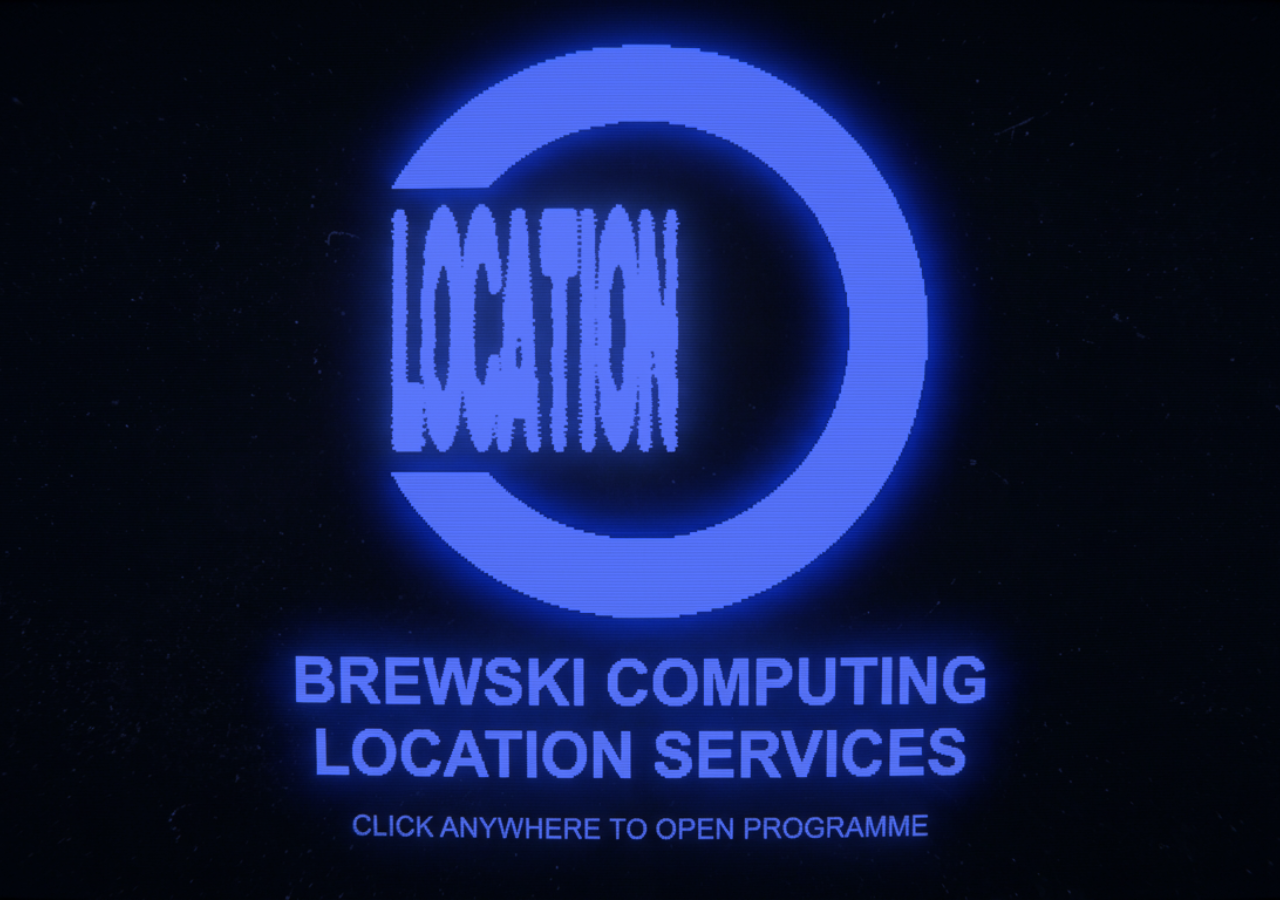
==== commit 50bfeccc: "idek" ====
--- a/nea/index.html
+++ b/nea/index.html
@@ -29,6 +29,8 @@
   .base{clip-path:inset(50% 0 50% 0); animation:crt-open 4s 1s cubic-bezier(.16,.8,.3,1) forwards}
   @keyframes crt-open{ to{ clip-path:inset(0 0 0 0); } }
   .g{opacity:0; pointer-events:none; mix-blend-mode:screen; will-change:transform,clip-path}
+  /* deep-blue tint over the whole boot screen (multiply keeps black black, glow intact) */
+  .tint{position:absolute; inset:0; z-index:6; pointer-events:none; background:#5c78ff; mix-blend-mode:multiply}
   .g1{filter:hue-rotate(180deg) saturate(1.6)} .g2{filter:hue-rotate(60deg) saturate(1.6)}
   .bar{position:absolute; left:0; right:0; height:6px; z-index:5; opacity:0; pointer-events:none;
     mix-blend-mode:screen; background:rgba(120,180,255,.7); box-shadow:0 0 10px rgba(90,150,255,.6)}
@@ -266,6 +268,7 @@
     <img class="g g1" src="boot.png" alt="">
     <img class="g g2" src="boot.png" alt="">
     <div class="bar"></div>
+    <div class="tint"></div>
   </div>
 
   <!-- ===================== DESKTOP ===================== -->
@@ -293,7 +296,7 @@
       <div class="titlebar"><span class="t">Music</span><span class="tbtn raised" data-close>✕</span></div>
       <div class="content" style="text-align:center">
         <div class="mp">
-          <div class="mp-art"><img src="Mockup/vinyl 3.png" alt=""></div>
+          <div class="mp-art"><img src="images various/cover.png" alt=""></div>
           <div class="mp-title">LOCATION</div>
           <div class="mp-artist">BREWSKI</div>
           <div class="mp-seek"><div class="mp-fill"></div></div>
@@ -375,7 +378,7 @@
     <div class="window raised" id="w-tourposter" style="left:520px; top:70px; width:min(400px,90vw)">
       <div class="titlebar"><span class="t">Tour</span><span class="tbtn raised" data-close>✕</span></div>
       <div class="content" style="text-align:center">
-        <img src="Mockup/Tour poster 2.png" alt="Tour poster" class="poster-img">
+        <img src="images various/tour poster.png" alt="Tour poster" class="poster-img">
       </div>
     </div>
 
@@ -890,17 +893,17 @@
       'cap/5-panel-trucker-cap-royal-white-royal-right-6a98fe59a4831.png',
       'cap/5-panel-trucker-cap-royal-white-royal-back-6a98fe59a4674.png']},
     {name:'Tour Poster', variant:'A2 print', price:'$20', imgs:[
-      'tour poster 1.png']},
-    {name:'LOCATION \u2014Vinyl', variant:'12"', price:'$15', imgs:[
-      'vinyl 1.png', 'vinyl 2.png', 'vinyl 3.png']},
-    {name:'LOCATION \u2014CD', variant:'Disc', price:'$10', imgs:[
-      'cd 1.png', 'cd 2.png', 'cd-3-web.png']},
-    {name:'LOCATION \u2014Cassette', variant:'Tape', price:'$10', imgs:[
-      'cassette 1.png', 'cassette-2-web.png', 'cassette 3.png']},
-    {name:'LOCATION \u2014Digital Single', variant:'Download', price:'$2', imgs:[
-      'vinyl 3.png']},
+      '../images various/tour poster.png']},
+    {name:'LOCATION \u2014 Vinyl', variant:'Disk', price:'$15', imgs:[
+      '../images various/vinyl with cover.png', '../images various/cover.png', '../images various/vinyl only.png']},
+    {name:'LOCATION \u2014 CD', variant:'Disc', price:'$10', imgs:[
+      '../images various/cd with cover.png', '../images various/cover signed.png', '../cd 2.png']},
+    {name:'LOCATION \u2014 Cassette', variant:'Tape', price:'$10', imgs:[
+      '../images various/cassette.png', '../images various/cassette cover.png', '../images various/cassette with cover.png']},
+    {name:'LOCATION \u2014 Digital Single', variant:'Download', price:'$2', imgs:[
+      '../images various/cover.png']},
     {name:'Brewski Brick', variant:'Light Blue', price:'$999', imgs:[
-      'Brewski phone 2.png', 'Brewski phone 4.png', 'Brewski phone 3.png']}
+      '../images various/brewski phone.png']}
   ];
   // per-product blurb, indexed to PRODUCTS order
   const DESCS=[
